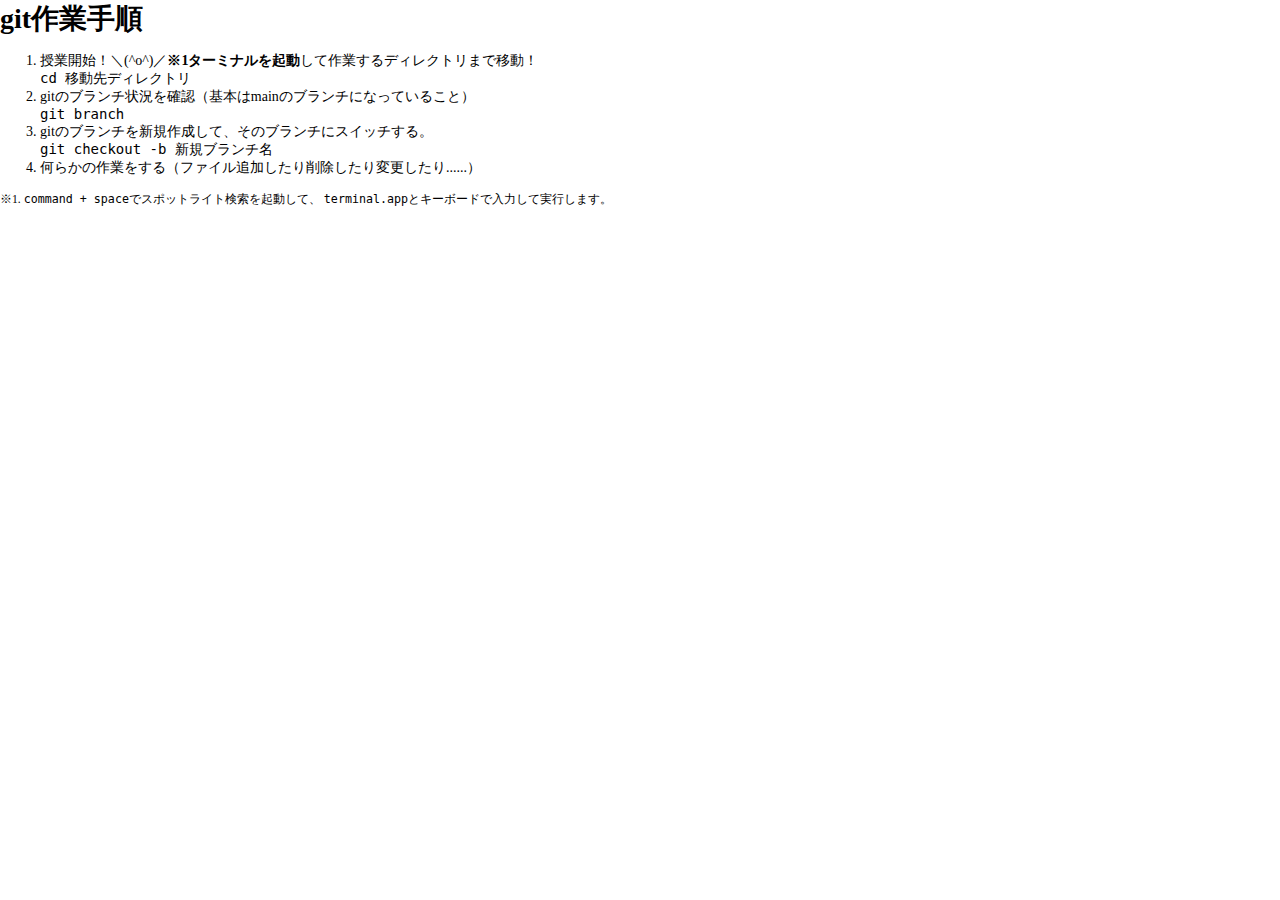
==== git/index.html @ 8b9519a8 "merge" ====
<!DOCTYPE html>
<html lang="ja">
  <head>
    <meta charset="UTF-8">
    <title>git - Marketing Lesson</title>
    <link rel="stylesheet" href="../style.css">
  </head>
  <body>
    <section>
      <h1>git作業手順</h1>
      <ol>
        <li>
          授業開始！＼(^o^)／<strong>※1ターミナルを起動</strong>して作業するディレクトリまで移動！<br>
          <code>cd 移動先ディレクトリ</code>
        </li>
        <li>
          gitのブランチ状況を確認（基本はmainのブランチになっていること）<br>
          <code>git branch</code>
        </li>
        <li>
          gitのブランチを新規作成して、そのブランチにスイッチする。<br>
          <code>git checkout -b 新規ブランチ名</code>
        </li>
        <li>
          何らかの作業をする（ファイル追加したり削除したり変更したり......）
        </li>
      </ol>
      <p>
        <small>
          ※1. <code>command + space</code>でスポットライト検索を起動して、
          <code>terminal.app</code>とキーボードで入力して実行します。
        </small>
      </p>
    </section>
  </body>
</html>
---- style.css ----
@charset "UTF-8";

html {
  font-size: 62.5%;
}

body {
  font-size: 1.4rem;
  margin: 0;
}

h1 {
  cursor: pointer;
  margin: 0;
}

.logo {
  height: 180px;
  width: 180px;
}

table {
  border-collapse: collapse;
  font-size: 1.4rem;
}

th, td {
  border: solid 1px #333;
  padding: 5px;
}

tr:nth-child(odd) {
  background: #ccc;
}
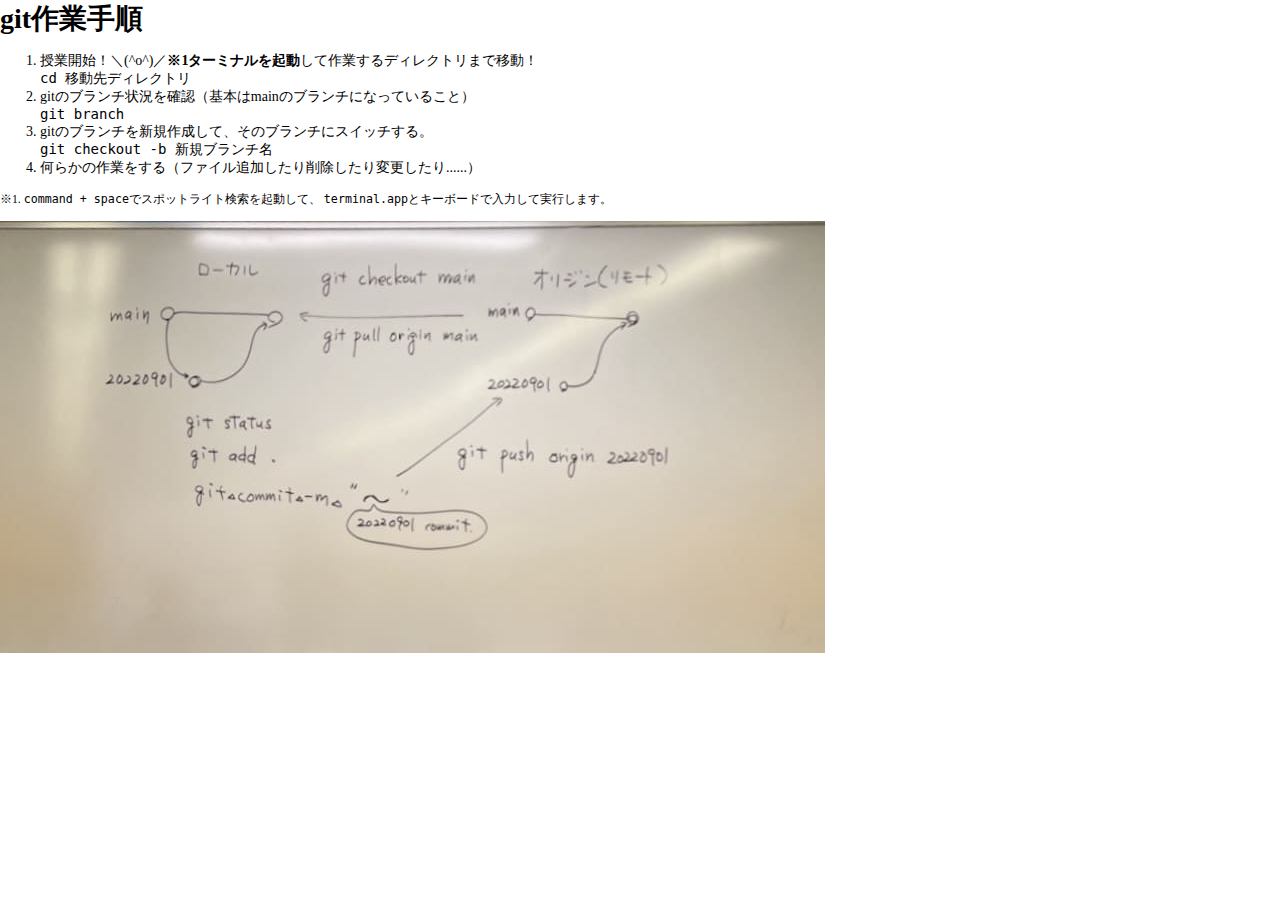
==== commit 80c5bd44: "20220908 commit." ====
--- a/git/index.html
+++ b/git/index.html
@@ -31,6 +31,9 @@
           <code>terminal.app</code>とキーボードで入力して実行します。
         </small>
       </p>
+      <p>
+        <img src="images/IMG_3287 (1).jpg" width="825" height="432" alt="githubの">
+      </p>
     </section>
   </body>
 </html>